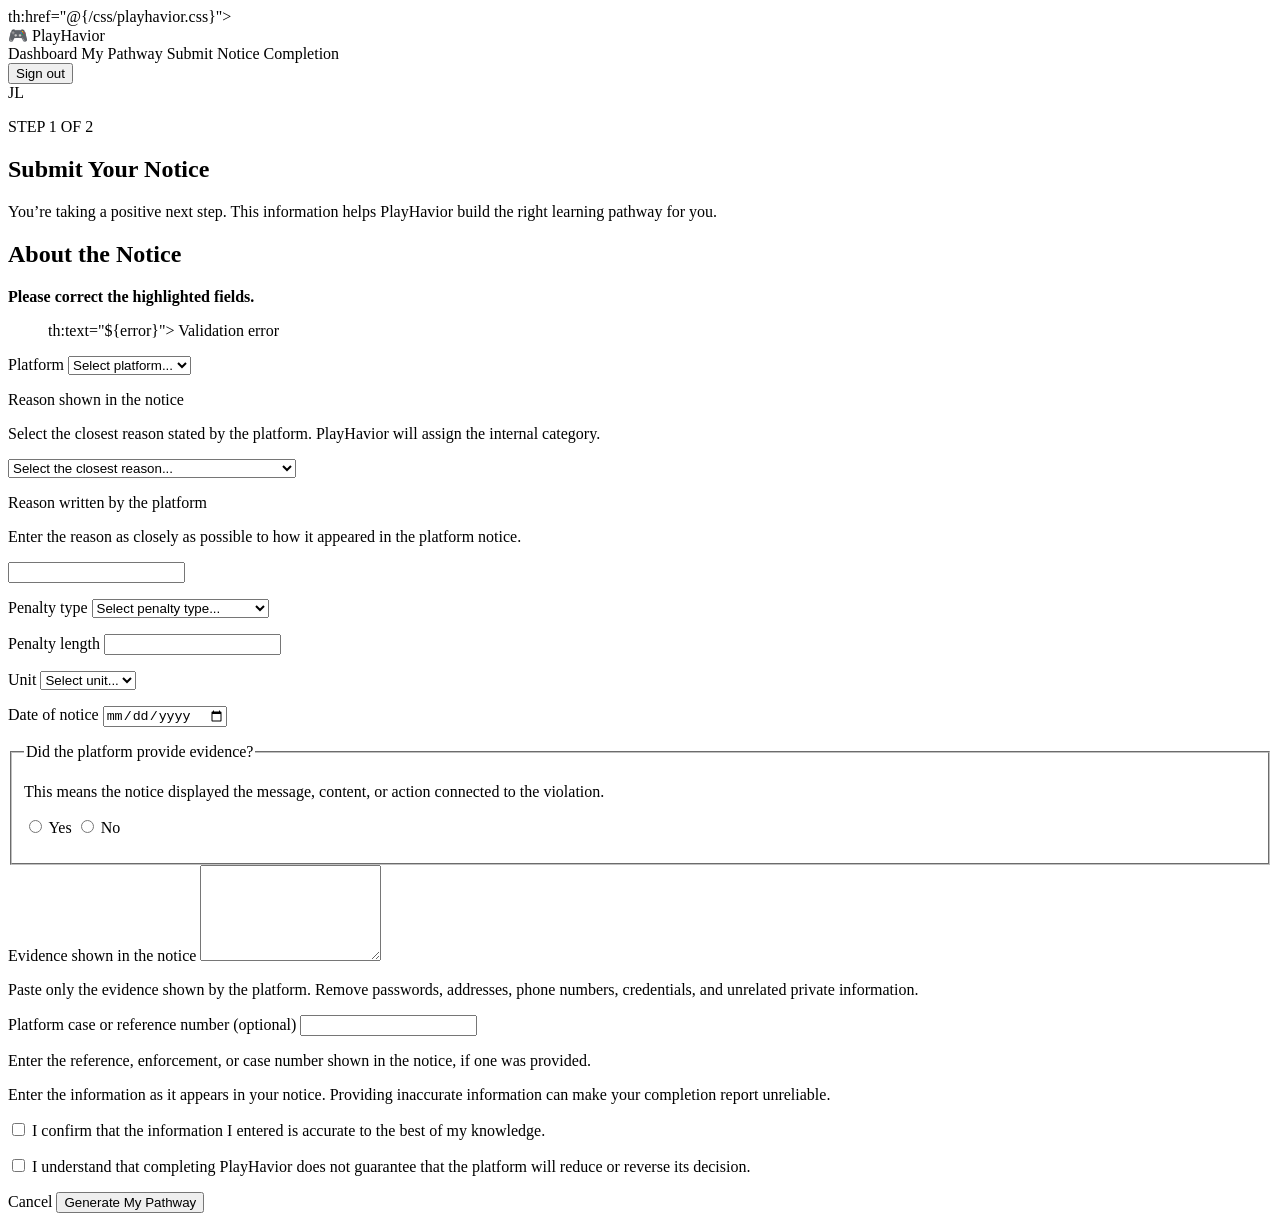
==== src/main/resources/templates/violation-intake.html @ 953f8c9b "checkpoint save" ====
<!DOCTYPE html>
<html lang="en"
      xmlns:th="http://www.thymeleaf.org">

<head>
  <meta charset="UTF-8">

  <meta
          name="viewport"
          content="width=device-width, initial-scale=1.0">

  <title>Submit Your Notice | Playhavior</title>


  <link
          rel="preconnect"
          href="https://fonts.googleapis.com">


  <link
          rel="preconnect"
          href="https://fonts.gstatic.com"
          crossorigin>


  <link
          rel="stylesheet"
          href="https://fonts.googleapis.com/css2?family=Inter:wght@400;500;600;700;800&display=swap">


  th:href="@{/css/playhavior.css}">
</head>

<body>

<header class="site-header">
  <nav class="nav-shell" aria-label="Main navigation">

    <a th:href="@{/}" class="brand">
      <span class="brand-icon" aria-hidden="true">🎮</span>
      <span>PlayHavior</span>
    </a>

    <div class="nav-links">
      <a th:href="@{/}">
        Dashboard
      </a>

      <a th:href="@{/pathways/current}">
        My Pathway
      </a>

      <a
              th:href="@{/notices/new}"
              class="active"
              aria-current="page">
        Submit Notice
      </a>

      <a th:href="@{/completion}">
        Completion
      </a>
    </div>

    <div class="nav-account">
      <button
              type="button"
              class="sign-out">
        Sign out
      </button>

      <div
              class="avatar"
              aria-label="Player initials">
        JL
      </div>
    </div>

  </nav>
</header>

<main class="page-shell">

  <section class="page-introduction">
    <p class="step-label">
      STEP 1 OF 2
    </p>

    <h1>Submit Your Notice</h1>

    <p>
      You’re taking a positive next step. This information
      helps PlayHavior build the right learning pathway for you.
    </p>
  </section>

  <section class="form-card">

    <h2>About the Notice</h2>

    <form
            th:action="@{/notices}"
            th:object="${violationForm}"
            method="post">

      <div
              class="error-summary"
              th:if="${#fields.hasErrors('*')}"
              role="alert"
              aria-live="polite">

        <strong>
          Please correct the highlighted fields.
        </strong>

        <ul>

          th:text="${error}">
          Validation error
          </li>
        </ul>
      </div>

      <!-- Platform -->

      <div class="form-group">
        <label for="platformKey">
          Platform
        </label>

        <select
                id="platformKey"
                th:field="*{platformKey}"
                th:errorclass="field-error"
                aria-describedby="platformKey-error">

          <option value="">
            Select platform...
          </option>

          <option
                  th:each="platform : ${platforms}"
                  th:value="${platform.platformKey}"
                  th:text="${platform.displayName}">
            Platform
          </option>
        </select>

        <p
                id="platformKey-error"
                class="validation-message"
                th:if="${#fields.hasErrors('platformKey')}"
                th:errors="*{platformKey}">
        </p>
      </div>

      <!-- Violation reason -->

      <div class="form-group">
        <label for="violationReasonKey">
          Reason shown in the notice
        </label>

        <p
                id="violationReasonHelp"
                class="field-help">
          Select the closest reason stated by the platform.
          PlayHavior will assign the internal category.
        </p>

        <select
                id="violationReasonKey"
                th:field="*{violationReasonKey}"
                th:errorclass="field-error"
                aria-describedby="violationReasonHelp violationReasonKey-error">

          <option value="">
            Select the closest reason...
          </option>

          <optgroup label="Harassment / Bullying">
            <option value="PERSONAL_INSULTS">
              Personal insults
            </option>

            <option value="TARGETED_HARASSMENT">
              Targeted harassment
            </option>

            <option value="BULLYING_HUMILIATION">
              Bullying or humiliation
            </option>

            <option value="NONVIOLENT_INTIMIDATION">
              Non-violent intimidation
            </option>

            <option value="PERSISTENT_UNWANTED_CONTACT">
              Persistent unwanted contact
            </option>

            <option value="GRIEFING">
              Griefing or intentional disruption
            </option>
          </optgroup>

          <optgroup label="Hate / Discrimination">
            <option value="RACIAL_ETHNIC_DISCRIMINATION">
              Racial or ethnic discrimination
            </option>

            <option value="SEXUAL_ORIENTATION_DISCRIMINATION">
              Sexual-orientation discrimination
            </option>

            <option value="GENDER_IDENTITY_DISCRIMINATION">
              Gender or gender-identity discrimination
            </option>

            <option value="RELIGIOUS_DISCRIMINATION">
              Religious discrimination
            </option>

            <option value="DISABILITY_DISCRIMINATION">
              Disability-based discrimination
            </option>

            <option value="AGE_DISCRIMINATION">
              Age-based discrimination
            </option>

            <option value="OTHER_PROTECTED_CHARACTERISTIC">
              Other protected-characteristic targeting
            </option>
          </optgroup>

          <optgroup label="Threats / Violent Intimidation">
            <option value="DIRECT_THREAT">
              Direct threat
            </option>

            <option value="IMPLIED_THREAT">
              Indirect or implied threat
            </option>

            <option value="GROUP_THREAT">
              Threat to a group
            </option>

            <option value="REAL_WORLD_RETALIATION">
              Threatening real-world retaliation
            </option>

            <option value="VIOLENT_INTIMIDATION">
              Violent intimidation
            </option>
          </optgroup>

          <optgroup label="Self-Harm / Suicide Encouragement">
            <option value="SUICIDE_ENCOURAGEMENT">
              Suicide encouragement
            </option>

            <option value="SELF_HARM_ENCOURAGEMENT">
              Self-harm encouragement
            </option>

            <option value="HARM_WISHING_KYS">
              Telling someone to harm or kill themselves
            </option>

            <option value="PROMOTION_OF_HARMFUL_BEHAVIOR">
              Promotion of harmful behavior
            </option>
          </optgroup>

          <optgroup label="Sexual Harassment / Sexual Content">
            <option value="UNWANTED_SEXUAL_PROPOSITION">
              Unwanted sexual proposition
            </option>

            <option value="SEXUAL_HARASSMENT">
              Sexual harassment
            </option>

            <option value="SEXUALIZED_INSULT">
              Sexualized insult
            </option>

            <option value="EXPLICIT_SEXUAL_MESSAGE">
              Explicit sexual message
            </option>

            <option value="NONCONSENSUAL_SEXUAL_CONTENT">
              Non-consensual sexual content
            </option>
          </optgroup>

          <optgroup label="Privacy / Doxxing">
            <option value="REAL_NAME_ADDRESS_EXPOSURE">
              Real name or address exposure
            </option>

            <option value="PHONE_EMAIL_EXPOSURE">
              Phone number or email exposure
            </option>

            <option value="SOCIAL_ACCOUNT_EXPOSURE">
              Social-media or account exposure
            </option>

            <option value="LOCATION_EXPOSURE">
              Location exposure
            </option>

            <option value="THREAT_TO_DOX">
              Threat to expose private information
            </option>

            <option value="SHARING_PRIVATE_MEDIA">
              Sharing private media
            </option>
          </optgroup>

          <optgroup label="Impersonation / Deception">
            <option value="PLAYER_IMPERSONATION">
              Player impersonation
            </option>

            <option value="CREATOR_IMPERSONATION">
              Streamer or creator impersonation
            </option>

            <option value="EMPLOYEE_MODERATOR_IMPERSONATION">
              Employee or moderator impersonation
            </option>

            <option value="DECEPTIVE_IDENTITY_CLAIMS">
              Deceptive identity claims
            </option>

            <option value="FALSE_ATTRIBUTION">
              False attribution
            </option>
          </optgroup>

          <optgroup label="Spam / Communication Abuse">
            <option value="REPEATED_MESSAGES">
              Repeated messages
            </option>

            <option value="MESSAGE_FLOODING">
              Message flooding
            </option>

            <option value="REPEATED_INVITES">
              Repeated invites
            </option>

            <option value="OFF_TOPIC_FLOODING">
              Off-topic flooding
            </option>

            <option value="VOICE_CHANNEL_DISRUPTION">
              Voice-channel disruption
            </option>
          </optgroup>

          <optgroup label="Scams / Fraud / Phishing">
            <option value="CREDENTIAL_PHISHING">
              Credential phishing
            </option>

            <option value="ACCOUNT_THEFT_ATTEMPT">
              Account-theft attempt
            </option>

            <option value="FAKE_REWARD_CURRENCY_OFFER">
              Fake reward or currency offer
            </option>

            <option value="FRAUDULENT_TRADE">
              Fraudulent trade
            </option>

            <option value="ACCOUNT_SALE_SCAM">
              Account-sale scam
            </option>

            <option value="FINANCIAL_DECEPTION">
              Financial deception
            </option>
          </optgroup>

          <optgroup label="Cheating / Exploits / Unfair Play">
            <option value="CHEAT_PROMOTION">
              Cheat promotion
            </option>

            <option value="HACK_EXPLOIT_PROMOTION">
              Hack or exploit promotion
            </option>

            <option value="BOTTING_SCRIPTING">
              Botting or scripting
            </option>

            <option value="RANK_MANIPULATION">
              Rank manipulation
            </option>

            <option value="MATCH_FIXING_WIN_TRADING">
              Match fixing or win trading
            </option>

            <option value="EXPLOIT_ABUSE">
              Exploit abuse
            </option>
          </optgroup>

          <optgroup label="Illegal / Dangerous Activity">
            <option value="ILLEGAL_ACTIVITY_PROMOTION">
              Illegal activity promotion
            </option>

            <option value="VIOLENCE_INCITEMENT">
              Violence incitement
            </option>

            <option value="DANGEROUS_ACTIVITY_ENCOURAGEMENT">
              Dangerous activity encouragement
            </option>

            <option value="TERRORIST_EXTREMIST_ACTIVITY">
              Terrorist or extremist activity
            </option>

            <option value="HUMAN_TRAFFICKING_EXPLOITATION">
              Human trafficking or exploitation
            </option>
          </optgroup>

          <optgroup label="Account / Platform Abuse">
            <option value="ACCOUNT_SHARING">
              Account sharing
            </option>

            <option value="ACCOUNT_BUYING_SELLING">
              Account buying or selling
            </option>

            <option value="BAN_EVASION">
              Ban or enforcement evasion
            </option>

            <option value="UNAUTHORIZED_ACCOUNT_ACCESS">
              Unauthorized account access
            </option>

            <option value="PLATFORM_ABUSE">
              Platform abuse
            </option>
          </optgroup>

          <optgroup label="Inappropriate / Explicit Content">
            <option value="PORNOGRAPHIC_EXPLICIT_CONTENT">
              Pornographic or explicit content
            </option>

            <option value="GRAPHIC_REAL_WORLD_VIOLENCE">
              Graphic real-world violence
            </option>

            <option value="EXPLICIT_PROFILE_MEDIA">
              Sexually explicit profile or media content
            </option>

            <option value="PROHIBITED_IMAGERY">
              Prohibited imagery
            </option>
          </optgroup>

          <optgroup label="Other / Unspecified">
            <option value="SPOILERS_LEAKS">
              Spoilers or leaks
            </option>

            <option value="INTELLECTUAL_PROPERTY_MISUSE">
              Intellectual-property misuse
            </option>

            <option value="PLATFORM_SPECIFIC_CONDUCT">
              Platform-specific conduct
            </option>

            <option value="UNSPECIFIED_CONDUCT">
              The notice did not state a specific reason
            </option>

            <option value="OTHER_PLATFORM_SPECIFIC">
              Other or platform-specific reason
            </option>
          </optgroup>
        </select>

        <p
                id="violationReasonKey-error"
                class="validation-message"
                th:if="${#fields.hasErrors('violationReasonKey')}"
                th:errors="*{violationReasonKey}">
        </p>
      </div>

      <!-- Custom reason -->

      <div
              id="custom-reason-group"
              class="form-group conditional-field">

        <label for="customStatedReason">
          Reason written by the platform
        </label>

        <p
                id="customReasonHelp"
                class="field-help">
          Enter the reason as closely as possible to how it
          appeared in the platform notice.
        </p>

        <input
                id="customStatedReason"
                type="text"
                maxlength="500"
                th:field="*{customStatedReason}"
                th:errorclass="field-error"
                aria-describedby="customReasonHelp customStatedReason-error">

        <p
                id="customStatedReason-error"
                class="validation-message"
                th:if="${#fields.hasErrors('customStatedReason')}"
                th:errors="*{customStatedReason}">
        </p>
      </div>

      <!-- Penalty type -->

      <div class="form-group">
        <label for="penaltyType">
          Penalty type
        </label>

        <select
                id="penaltyType"
                th:field="*{penaltyType}"
                th:errorclass="field-error"
                aria-describedby="penaltyType-error">

          <option value="">
            Select penalty type...
          </option>

          <option value="PERMANENT_BAN">
            Permanent ban
          </option>

          <option value="TEMPORARY_BAN">
            Temporary ban
          </option>

          <option value="ACCOUNT_SUSPENSION">
            Account suspension
          </option>

          <option value="COMMUNICATION_RESTRICTION">
            Communication restriction
          </option>

          <option value="WARNING">
            Warning
          </option>

          <option value="OTHER">
            Other
          </option>
        </select>

        <p
                id="penaltyType-error"
                class="validation-message"
                th:if="${#fields.hasErrors('penaltyType')}"
                th:errors="*{penaltyType}">
        </p>
      </div>

      <!-- Penalty duration -->

      <div
              id="duration-fields"
              class="form-grid conditional-field">

        <div class="form-group">
          <label for="penaltyDurationAmount">
            Penalty length
          </label>

          <input
                  id="penaltyDurationAmount"
                  type="number"
                  min="1"
                  step="1"
                  th:field="*{penaltyDurationAmount}"
                  th:errorclass="field-error"
                  aria-describedby="penaltyDurationAmount-error">

          <p
                  id="penaltyDurationAmount-error"
                  class="validation-message"
                  th:if="${#fields.hasErrors('penaltyDurationAmount')}"
                  th:errors="*{penaltyDurationAmount}">
          </p>
        </div>

        <div class="form-group">
          <label for="penaltyDurationUnit">
            Unit
          </label>

          <select
                  id="penaltyDurationUnit"
                  th:field="*{penaltyDurationUnit}"
                  th:errorclass="field-error"
                  aria-describedby="penaltyDurationUnit-error">

            <option value="">
              Select unit...
            </option>

            <option value="HOURS">
              Hours
            </option>

            <option value="DAYS">
              Days
            </option>

            <option value="WEEKS">
              Weeks
            </option>
          </select>

          <p
                  id="penaltyDurationUnit-error"
                  class="validation-message"
                  th:if="${#fields.hasErrors('penaltyDurationUnit')}"
                  th:errors="*{penaltyDurationUnit}">
          </p>
        </div>
      </div>

      <!-- Date -->

      <div class="form-group">
        <label for="banIssueDate">
          Date of notice
        </label>

        <input
                id="banIssueDate"
                type="date"
                th:field="*{banIssueDate}"
                th:errorclass="field-error"
                aria-describedby="banIssueDate-error">

        <p
                id="banIssueDate-error"
                class="validation-message"
                th:if="${#fields.hasErrors('banIssueDate')}"
                th:errors="*{banIssueDate}">
        </p>
      </div>

      <!-- Evidence question -->

      <fieldset class="form-group">
        <legend>
          Did the platform provide evidence?
        </legend>

        <p
                id="evidenceQuestionHelp"
                class="field-help">
          This means the notice displayed the message,
          content, or action connected to the violation.
        </p>

        <div
                class="radio-row"
                aria-describedby="evidenceQuestionHelp platformProvidedEvidence-error">

          <label class="radio-option">
            <input
                    id="evidenceYes"
                    type="radio"
                    value="true"
                    th:field="*{platformProvidedEvidence}">

            <span>Yes</span>
          </label>

          <label class="radio-option">
            <input
                    id="evidenceNo"
                    type="radio"
                    value="false"
                    th:field="*{platformProvidedEvidence}">

            <span>No</span>
          </label>
        </div>

        <p
                id="platformProvidedEvidence-error"
                class="validation-message"
                th:if="${#fields.hasErrors('platformProvidedEvidence')}"
                th:errors="*{platformProvidedEvidence}">
        </p>
      </fieldset>

      <!-- Evidence text -->

      <div
              id="evidence-group"
              class="form-group conditional-field">

        <label for="evidenceText">
          Evidence shown in the notice
        </label>

        <textarea
                id="evidenceText"
                rows="6"
                maxlength="5000"
                th:field="*{evidenceText}"
                th:errorclass="field-error"
                aria-describedby="evidenceHelp evidenceText-error"></textarea>

        <p
                id="evidenceHelp"
                class="field-help">
          Paste only the evidence shown by the platform.
          Remove passwords, addresses, phone numbers,
          credentials, and unrelated private information.
        </p>

        <p
                id="evidenceText-error"
                class="validation-message"
                th:if="${#fields.hasErrors('evidenceText')}"
                th:errors="*{evidenceText}">
        </p>
      </div>

      <!-- Case number -->

      <div class="form-group">
        <label for="platformCaseNumber">
          Platform case or reference number
          <span class="optional">(optional)</span>
        </label>

        <input
                id="platformCaseNumber"
                type="text"
                maxlength="100"
                th:field="*{platformCaseNumber}"
                th:errorclass="field-error"
                aria-describedby="caseNumberHelp platformCaseNumber-error">

        <p
                id="caseNumberHelp"
                class="field-help">
          Enter the reference, enforcement, or case number
          shown in the notice, if one was provided.
        </p>

        <p
                id="platformCaseNumber-error"
                class="validation-message"
                th:if="${#fields.hasErrors('platformCaseNumber')}"
                th:errors="*{platformCaseNumber}">
        </p>
      </div>

      <!-- Acknowledgements -->

      <div class="notice-box">
        <p>
          Enter the information as it appears in your notice.
          Providing inaccurate information can make your
          completion report unreliable.
        </p>

        <label class="checkbox-option">
          <input
                  id="accuracyAcknowledged"
                  type="checkbox"
                  th:field="*{accuracyAcknowledged}">

          <span>
                        I confirm that the information I entered is
                        accurate to the best of my knowledge.
                    </span>
        </label>

        <p
                class="validation-message"
                th:if="${#fields.hasErrors('accuracyAcknowledged')}"
                th:errors="*{accuracyAcknowledged}">
        </p>

        <label class="checkbox-option">
          <input
                  id="limitationAcknowledged"
                  type="checkbox"
                  th:field="*{limitationAcknowledged}">

          <span>
                        I understand that completing PlayHavior does
                        not guarantee that the platform will reduce
                        or reverse its decision.
                    </span>
        </label>

        <p
                class="validation-message"
                th:if="${#fields.hasErrors('limitationAcknowledged')}"
                th:errors="*{limitationAcknowledged}">
        </p>
      </div>

      <!-- Actions -->

      <div class="form-actions">
        <a
                th:href="@{/}"
                class="secondary-button">
          Cancel
        </a>

        <button
                type="submit"
                class="primary-button">
          Generate My Pathway
        </button>
      </div>

    </form>
  </section>
</main>

<script th:src="@{/js/violation-intake.js}"></script>

</body>
</html>
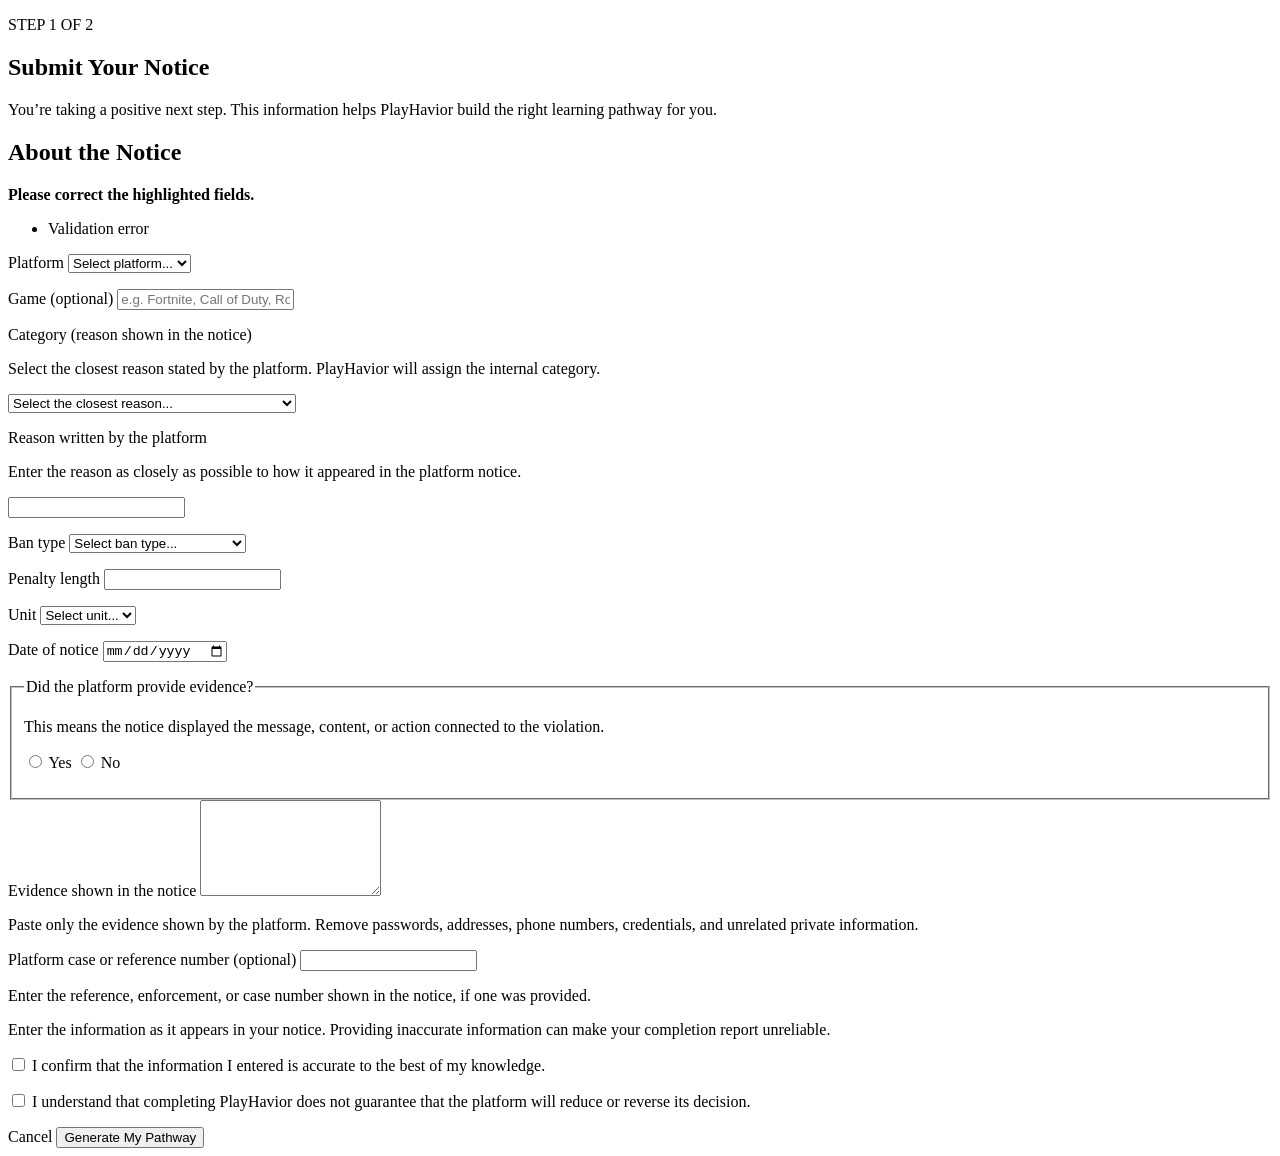
==== commit 6922274a: "Make violation intake -> learning pathway demo work end to end - Fix broken stylesheet <link> and er" ====
--- a/src/main/resources/templates/violation-intake.html
+++ b/src/main/resources/templates/violation-intake.html
@@ -2,82 +2,11 @@
 <html lang="en"
       xmlns:th="http://www.thymeleaf.org">
 
-<head>
-  <meta charset="UTF-8">
-
-  <meta
-          name="viewport"
-          content="width=device-width, initial-scale=1.0">
-
-  <title>Submit Your Notice | Playhavior</title>
-
-
-  <link
-          rel="preconnect"
-          href="https://fonts.googleapis.com">
-
-
-  <link
-          rel="preconnect"
-          href="https://fonts.gstatic.com"
-          crossorigin>
-
-
-  <link
-          rel="stylesheet"
-          href="https://fonts.googleapis.com/css2?family=Inter:wght@400;500;600;700;800&display=swap">
-
-
-  th:href="@{/css/playhavior.css}">
-</head>
+<head th:replace="~{fragments/layout :: head('Submit Your Notice')}"></head>
 
 <body>
 
-<header class="site-header">
-  <nav class="nav-shell" aria-label="Main navigation">
-
-    <a th:href="@{/}" class="brand">
-      <span class="brand-icon" aria-hidden="true">🎮</span>
-      <span>PlayHavior</span>
-    </a>
-
-    <div class="nav-links">
-      <a th:href="@{/}">
-        Dashboard
-      </a>
-
-      <a th:href="@{/pathways/current}">
-        My Pathway
-      </a>
-
-      <a
-              th:href="@{/notices/new}"
-              class="active"
-              aria-current="page">
-        Submit Notice
-      </a>
-
-      <a th:href="@{/completion}">
-        Completion
-      </a>
-    </div>
-
-    <div class="nav-account">
-      <button
-              type="button"
-              class="sign-out">
-        Sign out
-      </button>
-
-      <div
-              class="avatar"
-              aria-label="Player initials">
-        JL
-      </div>
-    </div>
-
-  </nav>
-</header>
+<header th:replace="~{fragments/layout :: header('notice')}"></header>
 
 <main class="page-shell">
 
@@ -114,9 +43,9 @@
         </strong>
 
         <ul>
-
-          th:text="${error}">
-          Validation error
+          <li th:each="error : ${#fields.allErrors()}"
+              th:text="${error}">
+            Validation error
           </li>
         </ul>
       </div>
@@ -154,11 +83,36 @@
         </p>
       </div>
 
+      <!-- Game -->
+
+      <div class="form-group">
+        <label for="gameTitle">
+          Game
+          <span class="optional">(optional)</span>
+        </label>
+
+        <input
+                id="gameTitle"
+                type="text"
+                maxlength="150"
+                placeholder="e.g. Fortnite, Call of Duty, Rocket League"
+                th:field="*{gameTitle}"
+                th:errorclass="field-error"
+                aria-describedby="gameTitle-error">
+
+        <p
+                id="gameTitle-error"
+                class="validation-message"
+                th:if="${#fields.hasErrors('gameTitle')}"
+                th:errors="*{gameTitle}">
+        </p>
+      </div>
+
       <!-- Violation reason -->
 
       <div class="form-group">
         <label for="violationReasonKey">
-          Reason shown in the notice
+          Category (reason shown in the notice)
         </label>
 
         <p
@@ -548,7 +502,7 @@
 
       <div class="form-group">
         <label for="penaltyType">
-          Penalty type
+          Ban type
         </label>
 
         <select
@@ -558,7 +512,7 @@
                 aria-describedby="penaltyType-error">
 
           <option value="">
-            Select penalty type...
+            Select ban type...
           </option>
 
           <option value="PERMANENT_BAN">
